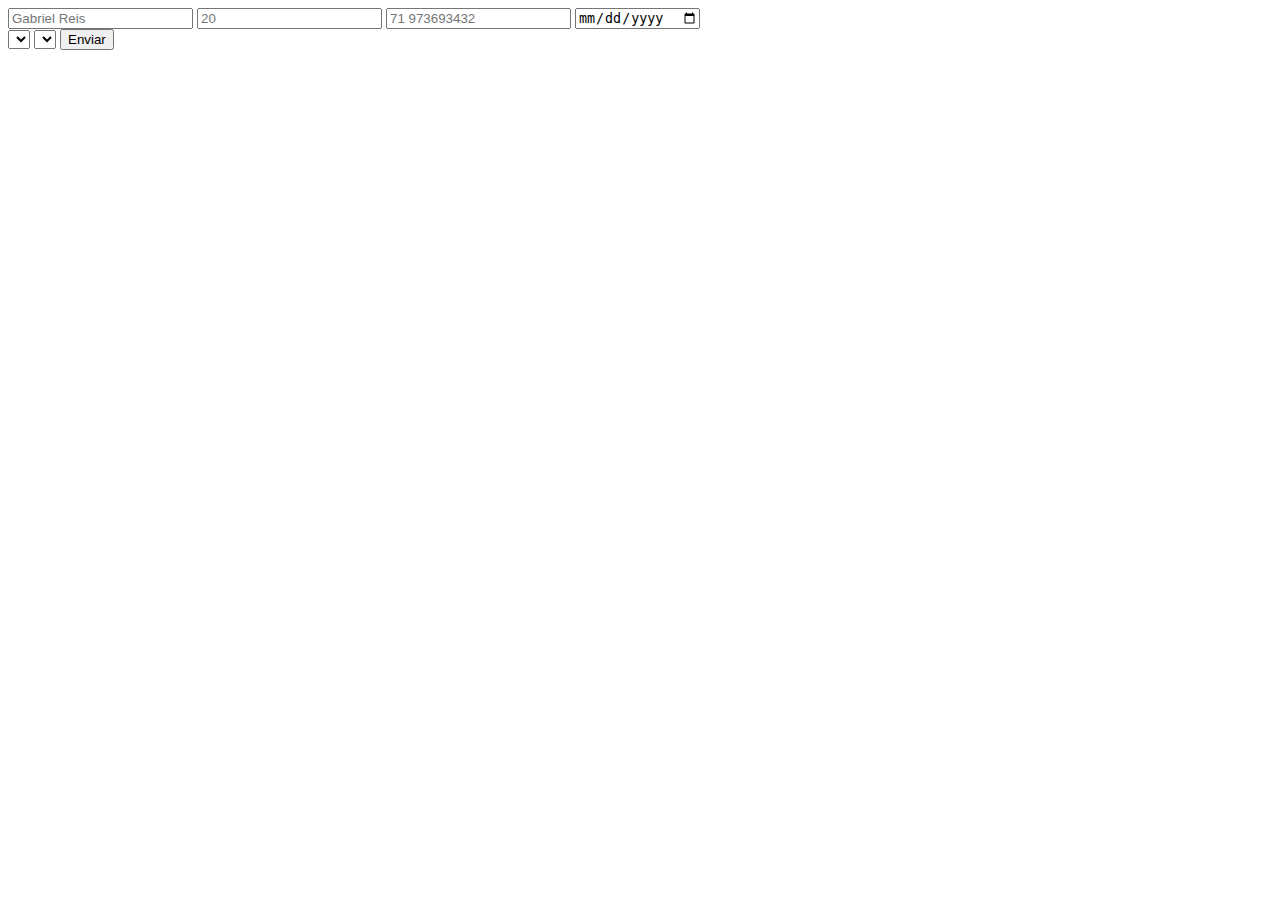
==== src/main/resources/templates/clientes/agendamento.html @ 42b5a064 "Insert Db" ====
<!DOCTYPE html>
<html lang="pt-br" xmlns="http://www.thymeleaf.org">

<head>
    <meta charset="UTF-8">
    <meta http-equiv="X-UA-Compatible" content="IE=edge">
    <meta name="viewport" content="width=device-width, initial-scale=1.0">
    <title>Agendamento</title>
</head>

<body>

    <div class="container">
        <form method="post" action="/agenda" th:object="${agendamento}">
            <div class="row">
                <div class="col-md-7">
                    <input placeholder="Gabriel Reis" type="text" th:field="*{name}">
                    <input placeholder="20" type="number" th:field="*{age}">
                    <input placeholder="71 973693432" type="text" th:field="*{phone}">
                  	<input type="date" th:field="*{data}">
                </div>
            </div>
            
            <select th:field="*{braidType}">
                <option th:each="tipo : ${T(com.agendamento.tranca.enums.BraidType).values()}" th:value="${tipo}"
                    th:text="${tipo}">
                </option>
            </select>
            
            <select th:field="*{braidSize}">
                <option th:each="tamanho : ${T(com.agendamento.tranca.enums.BraidSize).values()}" th:value="${tamanho}"
                    th:text="${tamanho}">
                </option>
            </select>
				<button type="submit">Enviar</button>
        </form>
    </div>

</body>

</html>
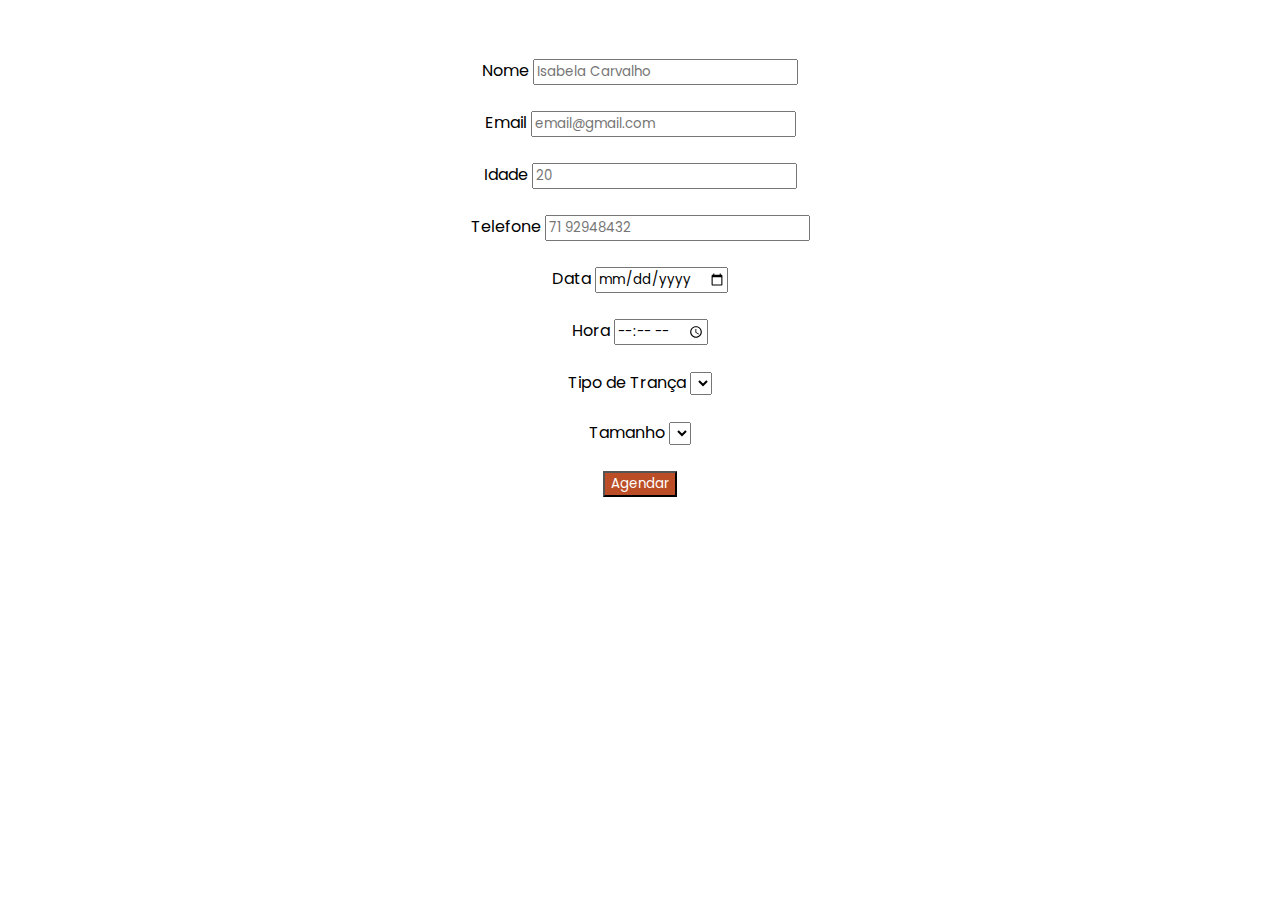
==== commit d8540d34: "primeiro commit" ====
--- a/src/main/resources/templates/clientes/agendamento.html
+++ b/src/main/resources/templates/clientes/agendamento.html
@@ -5,37 +5,95 @@
     <meta charset="UTF-8">
     <meta http-equiv="X-UA-Compatible" content="IE=edge">
     <meta name="viewport" content="width=device-width, initial-scale=1.0">
+    <!-- CSS only -->
+    <link href="https://cdn.jsdelivr.net/npm/bootstrap@5.1.3/dist/css/bootstrap.min.css" rel="stylesheet"
+        integrity="sha384-1BmE4kWBq78iYhFldvKuhfTAU6auU8tT94WrHftjDbrCEXSU1oBoqyl2QvZ6jIW3" crossorigin="anonymous">
     <title>Agendamento</title>
 </head>
+<style>
+    @import url('https://fonts.googleapis.com/css2?family=Poppins:wght@400;500;600;700&display=swap');
+
+    * {
+        font-family: 'Poppins', sans-serif;
+
+    }
+
+    #bt{
+        background-color: #bb4e26;
+        color: #fff;
+    }
+</style>
+<br><br>
+<form method="post" action="agendar" th:object="${agendamento}">
+    <div class="container">
+        <center>
+            <div class="col-md-5">
+                <label for="formGroupExampleInput" class="form-label">Nome</label>
+                <input type="text" class="form-control" id="formGroupExampleInput" placeholder="Isabela Carvalho" th:field="*{name}" maxlength="50">
+            </div>
+            <br>
+
+            <div class="col-md-5">
+                <label for="formGroupExampleInput" class="form-label">Email</label>
+                <input type="text" class="form-control" id="formGroupExampleInput" placeholder="email@gmail.com" th:field="*{email}" maxlength="50">
+            </div>
+
+            <br>
+            <div class="col-md-1">
+                <label for="formGroupExampleInput2" class="form-label">Idade</label>
+                <input type="number" class="form-control" id="formGroupExampleInput2" placeholder="20" th:field="*{age}" maxlength="3">
+            </div>
+            <br>
+
+            <div class="col-md-2">
+                <label for="formGroupExampleInput2" class="form-label">Telefone</label>
+                <input type="text" class="form-control" id="formGroupExampleInput2" placeholder="71 92948432" th:field="*{phone}" maxlength="12">
+            </div>
+            <br>
+
+            <div class="col-md-2">
+                <label for="formGroupExampleInput2" class="form-label">Data</label>
+                <input type="date" class="form-control" id="formGroupExampleInput2" th:field="*{data}">
+            </div>
+            <br>
+
+            <div class="col-md-2">
+                <label for="formGroupExampleInput2" class="form-label">Hora</label>
+                <input type="time" class="form-control" id="formGroupExampleInput2" th:field="*{hour}">
+            </div>
+            <br>
+            
+            <div class="col-md-4">
+                <label for="inputState" class="form-label">Tipo de Trança</label>
+                <select th:field="*{braidType}" id="inputState" class="form-select">
+                    <option th:each="tipo : ${T(com.agendamento.tranca.enums.BraidType).values()}" th:value="${tipo}"
+                    th:text="${tipo}"></option>
+                </select>
+            </div>
+            <br>
+
+            <div class="col-md-4">
+                <label for="inputState" class="form-label">Tamanho</label>
+                <select th:field="*{braidSize}" id="inputState" class="form-select">
+                    <option th:each="tamanho : ${T(com.agendamento.tranca.enums.BraidSize).values()}" th:value="${tamanho}"
+                    th:text="${tamanho}"></option>
+                </select>
+            </div>
+            <br>
+
+            <div class="col-12">
+                <button id="bt" type="submit" class="btn">Agendar</button>
+            </div>
+            <br>
+        </center>
+    </div>
+</form>
 
 <body>
-
-    <div class="container">
-        <form method="post" action="/agenda" th:object="${agendamento}">
-            <div class="row">
-                <div class="col-md-7">
-                    <input placeholder="Gabriel Reis" type="text" th:field="*{name}">
-                    <input placeholder="20" type="number" th:field="*{age}">
-                    <input placeholder="71 973693432" type="text" th:field="*{phone}">
-                  	<input type="date" th:field="*{data}">
-                </div>
-            </div>
-            
-            <select th:field="*{braidType}">
-                <option th:each="tipo : ${T(com.agendamento.tranca.enums.BraidType).values()}" th:value="${tipo}"
-                    th:text="${tipo}">
-                </option>
-            </select>
-            
-            <select th:field="*{braidSize}">
-                <option th:each="tamanho : ${T(com.agendamento.tranca.enums.BraidSize).values()}" th:value="${tamanho}"
-                    th:text="${tamanho}">
-                </option>
-            </select>
-				<button type="submit">Enviar</button>
-        </form>
-    </div>
-
+    <!-- JavaScript Bundle with Popper -->
+    <script src="https://cdn.jsdelivr.net/npm/bootstrap@5.1.3/dist/js/bootstrap.bundle.min.js"
+        integrity="sha384-ka7Sk0Gln4gmtz2MlQnikT1wXgYsOg+OMhuP+IlRH9sENBO0LRn5q+8nbTov4+1p"
+        crossorigin="anonymous"></script>
 </body>
 
 </html>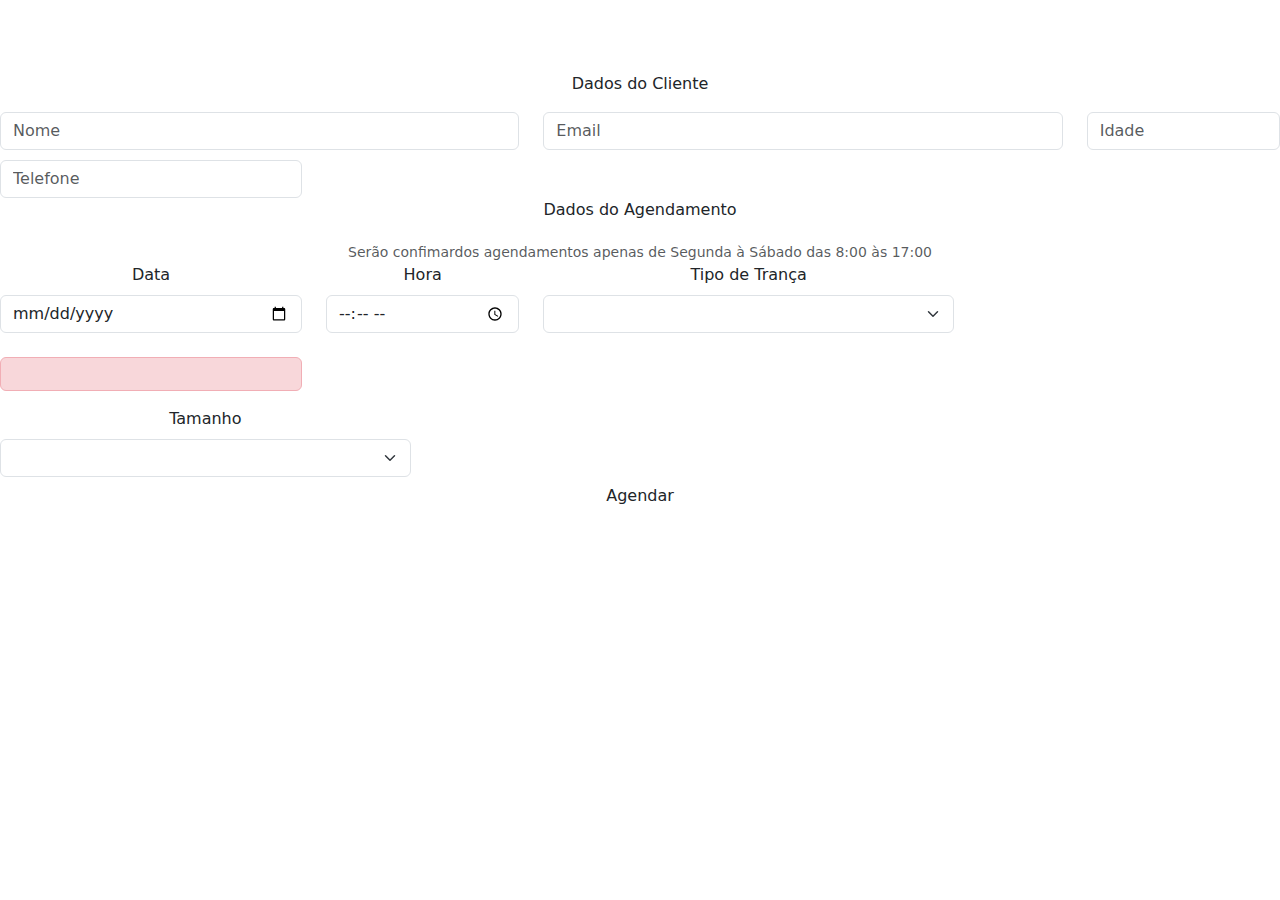
==== commit a327c960: "Upadate photos" ====
--- a/src/main/resources/templates/clientes/agendamento.html
+++ b/src/main/resources/templates/clientes/agendamento.html
@@ -5,95 +5,102 @@
     <meta charset="UTF-8">
     <meta http-equiv="X-UA-Compatible" content="IE=edge">
     <meta name="viewport" content="width=device-width, initial-scale=1.0">
-    <!-- CSS only -->
-    <link href="https://cdn.jsdelivr.net/npm/bootstrap@5.1.3/dist/css/bootstrap.min.css" rel="stylesheet"
-        integrity="sha384-1BmE4kWBq78iYhFldvKuhfTAU6auU8tT94WrHftjDbrCEXSU1oBoqyl2QvZ6jIW3" crossorigin="anonymous">
+    <link rel="stylesheet" href="sweetalert2.min.css">
+    <link href='https://unpkg.com/boxicons@2.0.9/css/boxicons.min.css' rel='stylesheet'>
+    <link rel="stylesheet" href="css/styleA.css">
+    <link href="https://cdn.jsdelivr.net/npm/bootstrap@5.1.3/dist/css/bootstrap.min.css" rel="stylesheet">
     <title>Agendamento</title>
 </head>
-<style>
-    @import url('https://fonts.googleapis.com/css2?family=Poppins:wght@400;500;600;700&display=swap');
 
-    * {
-        font-family: 'Poppins', sans-serif;
+<body style="background-image: url(img/IMG_0055.webp);
+    background-size: cover;
+    background-position: center;height: 100vh;
+    width: 100vw; background-repeat: no-repeat;">
+	<center>
+	<section >
+    <form method="post" action="agendar" th:object="${agendamento}" name="formulario">
+        <div class="container_form">
+            <br>
+            <center>
+                <img id="logoForm" alt="" src="img/logo1.png">
+            </center>
+            <br>
+            <p class="title">Dados do Cliente</p>
+                <div class="row">
+                    <div class="col-md-5">
+                        <input placeholder="Nome" name="nome" type="text" class="form-control" id="nome"
+                            th:field="*{name}" maxlength="50" required>
+                    </div>
+                    <br>
 
-    }
+                    <div class="col-md-5">
+                        <input placeholder="Email" name="email" type="email" class="form-control" id="email"
+                            th:field="*{email}" maxlength="50" required>
+                    </div>
 
-    #bt{
-        background-color: #bb4e26;
-        color: #fff;
-    }
-</style>
-<br><br>
-<form method="post" action="agendar" th:object="${agendamento}">
-    <div class="container">
-        <center>
-            <div class="col-md-5">
-                <label for="formGroupExampleInput" class="form-label">Nome</label>
-                <input type="text" class="form-control" id="formGroupExampleInput" placeholder="Isabela Carvalho" th:field="*{name}" maxlength="50">
-            </div>
-            <br>
+                    <br>
+                    <div class="col-md-2">
+                        <input placeholder="Idade" type="text" class="form-control" id="idade" th:field="*{age}"
+                            maxlength="3">
+                    </div>
+                    <br>
+                    <br>
+                    <div class="col-md-3">
+                        <input placeholder="Telefone" type="text" class="form-control" id="telefone" th:field="*{phone}"
+                            maxlength="15" required>
+                    </div>
+                    <br>
 
-            <div class="col-md-5">
-                <label for="formGroupExampleInput" class="form-label">Email</label>
-                <input type="text" class="form-control" id="formGroupExampleInput" placeholder="email@gmail.com" th:field="*{email}" maxlength="50">
-            </div>
+                    <p class="title">Dados do Agendamento</p>
+                    <br>
+                    <div id="emailHelp" class="form-text">Serão confimardos agendamentos apenas de Segunda à Sábado das
+                        8:00 às 17:00</div>
+                    <div class="col-md-3">
+                        <label for="formGroupExampleInput2" class="form-label">Data</label>
+                        <input name="data" type="date" class="form-control" id="data" th:field="*{data}" required>
+                        <br>
+                        <div class="alert alert-danger" role="alert" th:if="${msg}"> <strong th:text="${msg}"></strong>
+                        </div>
+                    </div>
 
-            <br>
-            <div class="col-md-1">
-                <label for="formGroupExampleInput2" class="form-label">Idade</label>
-                <input type="number" class="form-control" id="formGroupExampleInput2" placeholder="20" th:field="*{age}" maxlength="3">
-            </div>
-            <br>
 
-            <div class="col-md-2">
-                <label for="formGroupExampleInput2" class="form-label">Telefone</label>
-                <input type="text" class="form-control" id="formGroupExampleInput2" placeholder="71 92948432" th:field="*{phone}" maxlength="12">
-            </div>
-            <br>
+                    <div class="col-md-2">
+                        <label for="formGroupExampleInput2" class="form-label">Hora</label>
+                        <input name="hora" type="time" class="form-control" id="hora" th:field="*{hour}" required>
+                    </div>
+                    <br>
 
-            <div class="col-md-2">
-                <label for="formGroupExampleInput2" class="form-label">Data</label>
-                <input type="date" class="form-control" id="formGroupExampleInput2" th:field="*{data}">
-            </div>
-            <br>
+                    <div class="col-md-4">
+                        <label for="inputState" class="form-label">Tipo de Trança</label>
+                        <select th:field="*{braidType}" id="tipo" class="form-select">
+                            <option th:each="tipo : ${T(com.agendamento.tranca.enums.BraidType).values()}"
+                                th:value="${tipo}" th:text="${tipo.displayValue}"></option>
+                        </select>
+                    </div>
+                    <br>
 
-            <div class="col-md-2">
-                <label for="formGroupExampleInput2" class="form-label">Hora</label>
-                <input type="time" class="form-control" id="formGroupExampleInput2" th:field="*{hour}">
-            </div>
-            <br>
-            
-            <div class="col-md-4">
-                <label for="inputState" class="form-label">Tipo de Trança</label>
-                <select th:field="*{braidType}" id="inputState" class="form-select">
-                    <option th:each="tipo : ${T(com.agendamento.tranca.enums.BraidType).values()}" th:value="${tipo}"
-                    th:text="${tipo}"></option>
-                </select>
-            </div>
-            <br>
-
-            <div class="col-md-4">
-                <label for="inputState" class="form-label">Tamanho</label>
-                <select th:field="*{braidSize}" id="inputState" class="form-select">
-                    <option th:each="tamanho : ${T(com.agendamento.tranca.enums.BraidSize).values()}" th:value="${tamanho}"
-                    th:text="${tamanho}"></option>
-                </select>
-            </div>
-            <br>
-
-            <div class="col-12">
-                <button id="bt" type="submit" class="btn">Agendar</button>
-            </div>
-            <br>
-        </center>
-    </div>
-</form>
-
-<body>
-    <!-- JavaScript Bundle with Popper -->
-    <script src="https://cdn.jsdelivr.net/npm/bootstrap@5.1.3/dist/js/bootstrap.bundle.min.js"
-        integrity="sha384-ka7Sk0Gln4gmtz2MlQnikT1wXgYsOg+OMhuP+IlRH9sENBO0LRn5q+8nbTov4+1p"
-        crossorigin="anonymous"></script>
+                    <div class="col-md-4">
+                        <label for="inputState" class="form-label">Tamanho</label>
+                        <select th:field="*{braidSize}" id="tamanho" class="form-select">
+                            <option th:each="tamanho : ${T(com.agendamento.tranca.enums.BraidSize).values()}"
+                                th:value="${tamanho}" th:text="${tamanho.displayValue}"></option>
+                        </select>
+                    </div>
+                    <div>
+                        <button id="bt" type="submit" class="btn" onclick="complete()">Agendar</button>
+                    </div>
+                    <br>
+        </div>
+        </div>
+    </form>
+</section>
+ </center>
 </body>
+<script src="js/jquery-3.6.0.min.js"></script>
+<script src="js/jquery.mask.min.js"></script>
+<script src="sweetalert2.all.min.js"></script>
+<script src="//cdn.jsdelivr.net/npm/sweetalert2@11"></script>
+<script src="https://unpkg.com/boxicons@2.0.9/dist/boxicons.js"></script>
+<script src="https://cdn.jsdelivr.net/npm/bootstrap@5.1.3/dist/js/bootstrap.bundle.min.js"></script>
 
 </html>